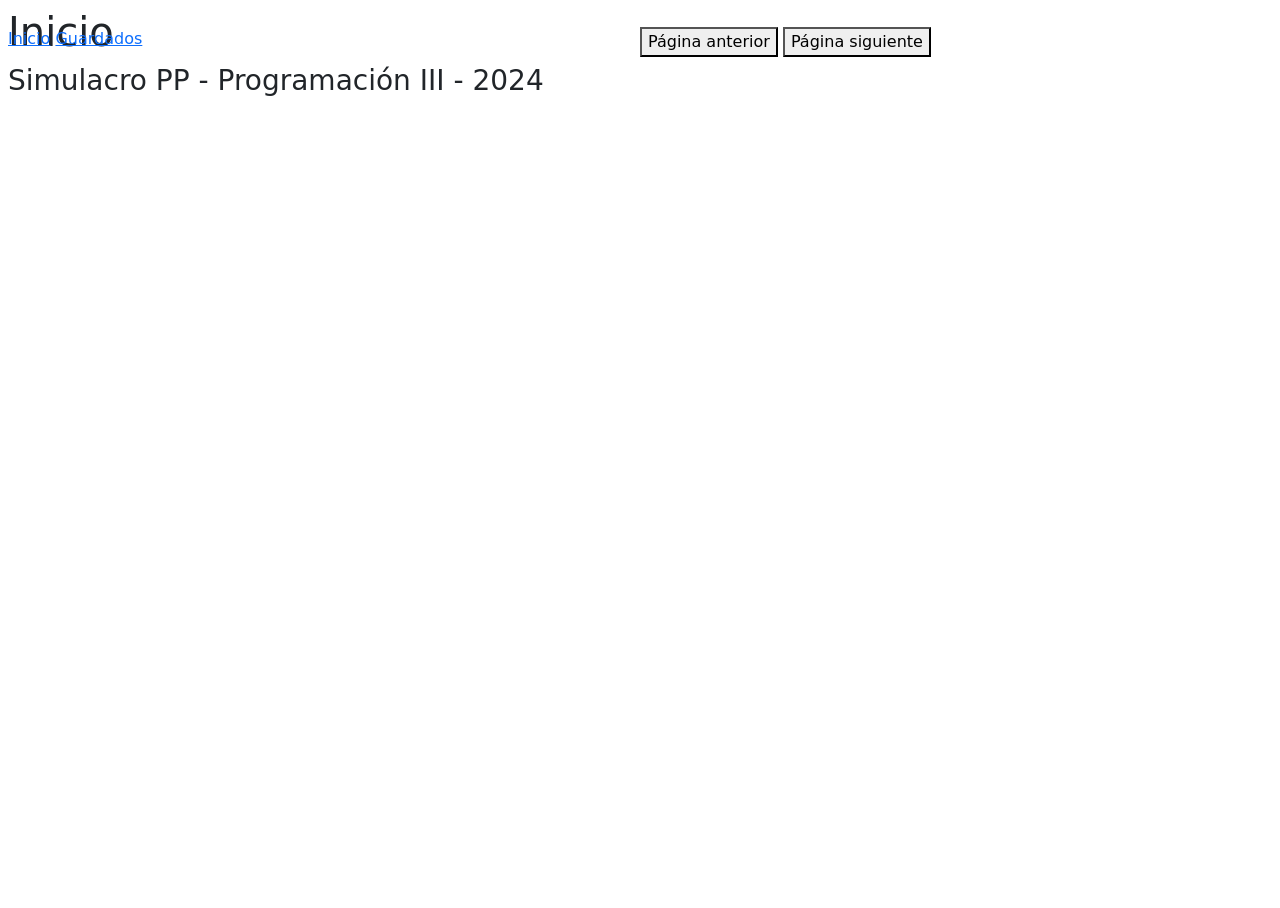
==== index.html @ 9c6da167 "Add files via upload" ====
<!DOCTYPE html>
<html lang="en">
  <head>
    <meta charset="UTF-8" />
    <meta name="viewport" content="width=device-width, initial-scale=1.0" />
    <link
      href="https://cdn.jsdelivr.net/npm/bootstrap@5.3.3/dist/css/bootstrap.min.css"
      rel="stylesheet"
      integrity="sha384-QWTKZyjpPEjISv5WaRU9OFeRpok6YctnYmDr5pNlyT2bRjXh0JMhjY6hW+ALEwIH"
      crossorigin="anonymous"
    />
    <link rel="stylesheet" href="style.css" />
    <title>Simulacro PP - 2024</title>
  </head>
  <body>
    <main class="m-2">
      <header>
        <h1>Inicio</h1>
        <h3>Simulacro PP - Programación III - 2024</h3>
      </header>
      <nav id="panel-izquierda">
        <a href="./index.html">Inicio</a>
        <a href="./guardados.html">Guardados</a>
      </nav>
      <section id="principal">
        <div id="cartas">
          <!-- Aquí se deben mostrar las cartas -->
        </div>
        <button id="anterior">Página anterior</button>
        <button id="siguiente">Página siguiente</button>
      </section>
    </main>
  </body>
  <script src="carta.js"></script>
  <script src="main.js"></script>
</html>
---- style.css ----
body{
    margin: 0px;
    height: 100vh;
    width: 100vw;
}

main{
    display: grid;
    grid-template-columns: 1fr 1fr;
    grid-template-rows: 15% 85%;
}

header{
    grid-column: 1/3;
    grid-row: 1;
    height: 15%;
}

#panel-izquierda{
    grid-column: 1;
    grid-row: 2;
}

#principal{
    grid-column: 2;
    grid-row: 2;
}

img{
    max-width: 100%;
}

#cartas{
display: grid;
grid-template-columns: repeat(4, 1fr);
grid-template-rows: 1fr 1fr;

}

@media (max-width: 900px){
    #cartas{
        grid-template-columns: 1fr 1fr;
    }
}

@media (max-width: 550px){
    #cartas{
        grid-template-columns: 1fr;
    }
}
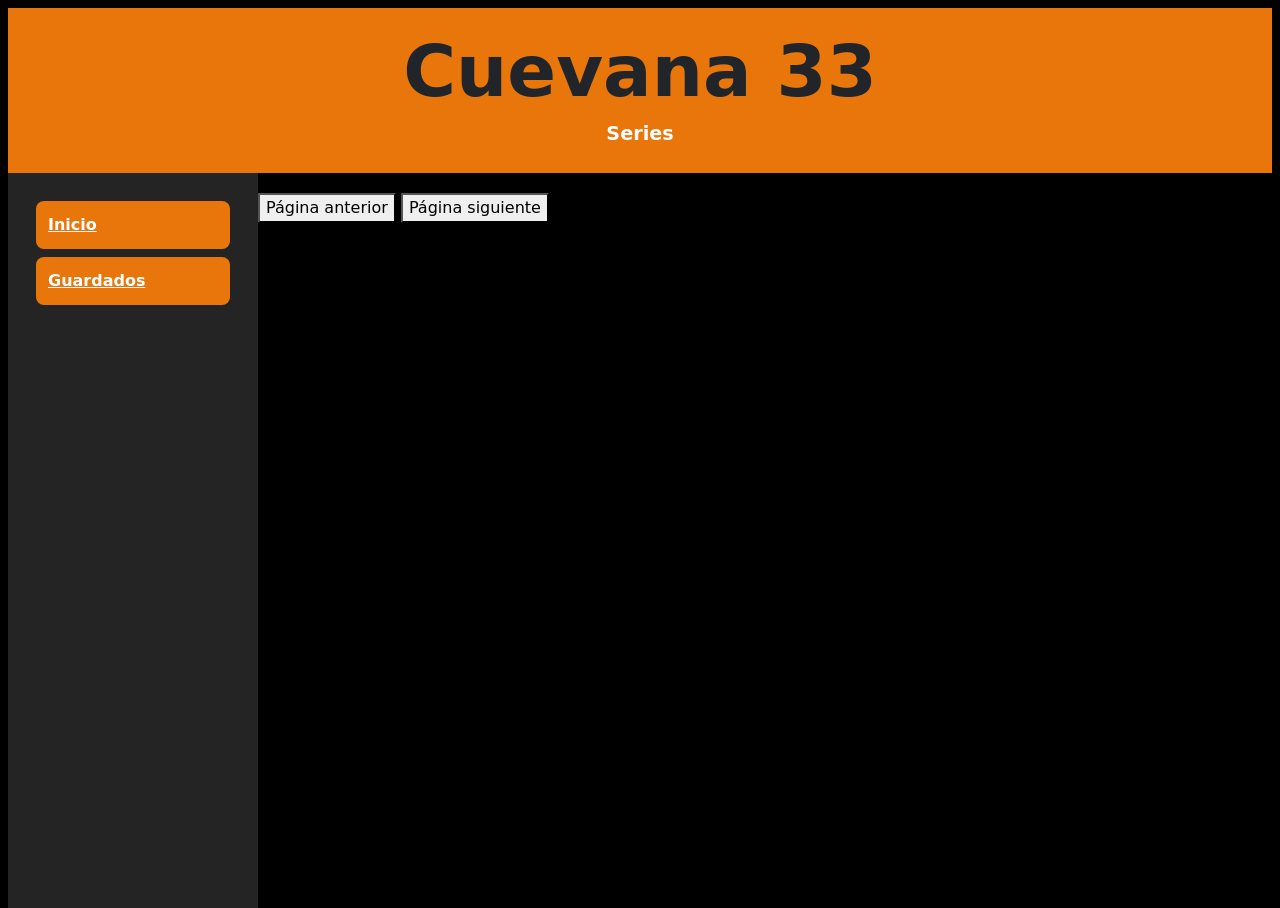
==== commit d361f1d8: "Add files via upload" ====
--- a/index.html
+++ b/index.html
@@ -15,22 +15,22 @@
   <body>
     <main class="m-2">
       <header>
-        <h1>Inicio</h1>
-        <h3>Simulacro PP - Programación III - 2024</h3>
+        <h1>Cuevana 33</h1>
+        <h3>Series</h3>
       </header>
       <nav id="panel-izquierda">
         <a href="./index.html">Inicio</a>
         <a href="./guardados.html">Guardados</a>
       </nav>
       <section id="principal">
-        <div id="cartas">
-          <!-- Aquí se deben mostrar las cartas -->
+        <div id="series">
+          <!-- Aquí se deben mostrar las series / peliculas -->
         </div>
         <button id="anterior">Página anterior</button>
         <button id="siguiente">Página siguiente</button>
       </section>
     </main>
   </body>
-  <script src="carta.js"></script>
+  <script src="serie.js"></script>
   <script src="main.js"></script>
 </html>
--- a/style.css
+++ b/style.css
@@ -2,23 +2,34 @@
     margin: 0px;
     height: 100vh;
     width: 100vw;
+    background-color: black;
 }
 
 main{
     display: grid;
-    grid-template-columns: 1fr 1fr;
-    grid-template-rows: 15% 85%;
+    grid-template-columns: 250px 1fr;
+    grid-template-rows: auto 1fr;
+    min-height: 100vh;
+    margin: 0px;
 }
 
 header{
     grid-column: 1/3;
     grid-row: 1;
-    height: 15%;
+    background-color: rgb(233, 118, 11);
+    padding: 20px;
+    text-align: center;
 }
 
-#panel-izquierda{
-    grid-column: 1;
-    grid-row: 2;
+header h1 {
+  font-size: 4.5rem;
+  font-weight: bold;
+}
+
+header h3 {
+  font-size: 1.2rem;
+  color: #ffffff;
+  font-weight: bold;
 }
 
 #principal{
@@ -26,25 +37,77 @@
     grid-row: 2;
 }
 
-img{
-    max-width: 100%;
+nav {
+    grid-column: 1;
+    grid-row: 2;
+    background-color: rgb(36, 36, 36);
+    padding: 20px;
 }
 
-#cartas{
+nav a {
+    display: flex;
+    color: white;
+    padding: 12px;
+    margin: 8px;
+    background-color: rgb(233, 118, 11);
+    border-radius: 8px;
+    border-color: white;
+    font-weight: bold;
+}
+
+#series{
 display: grid;
 grid-template-columns: repeat(4, 1fr);
 grid-template-rows: 1fr 1fr;
-
+gap: 20px;
 }
 
 @media (max-width: 900px){
-    #cartas{
+    #series{
         grid-template-columns: 1fr 1fr;
     }
 }
 
 @media (max-width: 550px){
-    #cartas{
+    #series{
         grid-template-columns: 1fr;
     }
+}
+
+.tarjeta-serie{
+    padding: 15px;
+    text-align: center;
+    background: grey;
+    display: flex;
+    flex-direction: column;
+    align-items: center; 
+    gap: 10px;
+}
+
+.tarjeta-serie img {
+  width: 100%;
+  max-width: 150px;
+  height: auto;
+  cursor: pointer;
+}
+
+.tarjeta-serie:hover {
+  background: #ffffff;
+  transition: 0.3s;
+}
+.btn-guardar {
+  background:  rgb(233, 118, 11);
+  color: white;
+  border: none;
+  padding: 8px 15px;
+  border-radius: 25px;
+  cursor: pointer;
+  font-weight: bold;
+  width: 100%;
+}
+
+nav a:hover{
+    background: #ffffff;
+    transition: 0.3s;
+    color: black;
 }
